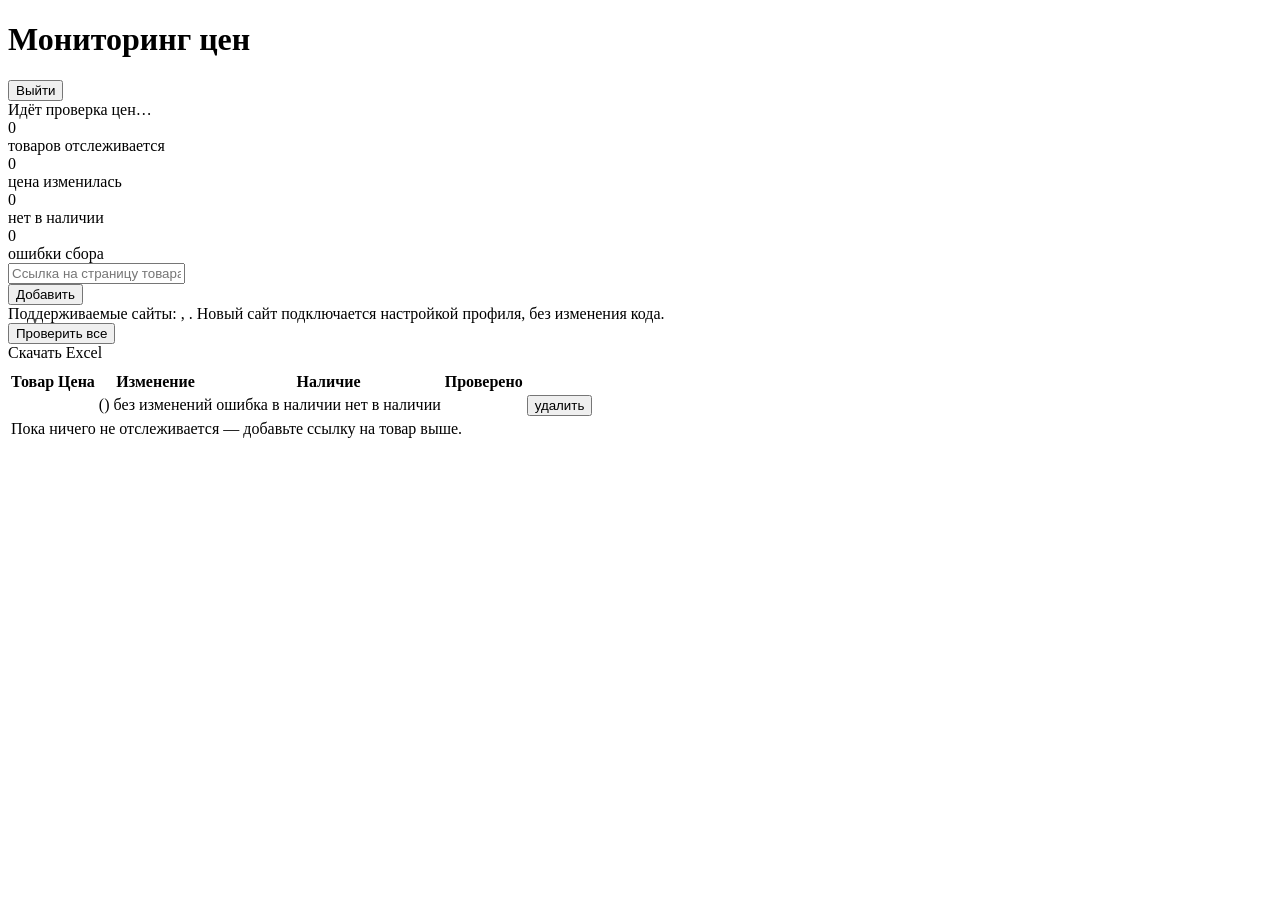
==== src/main/resources/templates/index.html @ e039830a "PMD-1 init demo" ====
<!DOCTYPE html>
<html lang="ru" xmlns:th="http://www.thymeleaf.org">
<head>
    <meta charset="UTF-8">
    <meta name="viewport" content="width=device-width, initial-scale=1">
    <title>Мониторинг цен</title>
    <link rel="stylesheet" th:href="@{/css/app.css}">
</head>
<body>
<div class="topbar">
    <h1>Мониторинг цен</h1>
    <form th:action="@{/logout}" method="post">
        <button class="link" type="submit">Выйти</button>
    </form>
</div>

<div class="container">
    <div class="flash ok" th:if="${message}" th:text="${message}"></div>
    <div class="flash error" th:if="${error}" th:text="${error}"></div>
    <div class="flash ok" th:if="${running}">Идёт проверка цен…</div>

    <div class="cards">
        <div class="card"><div class="value" th:text="${rows.size()}">0</div><div class="label">товаров отслеживается</div></div>
        <div class="card"><div class="value" th:text="${changedCount}">0</div><div class="label">цена изменилась</div></div>
        <div class="card"><div class="value" th:text="${outOfStockCount}">0</div><div class="label">нет в наличии</div></div>
        <div class="card"><div class="value" th:text="${errorCount}">0</div><div class="label">ошибки сбора</div></div>
    </div>

    <div class="panel">
        <form th:action="@{/products}" method="post" class="row">
            <div class="grow">
                <input type="url" name="url" required placeholder="Ссылка на страницу товара"
                       th:value="${url}">
            </div>
            <button type="submit">Добавить</button>
        </form>
        <div class="hint">
            Поддерживаемые сайты:
            <span th:each="site, it : ${sites}"><span th:text="${site.name}"></span><span th:unless="${it.last}">, </span></span>.
            Новый сайт подключается настройкой профиля, без изменения кода.
        </div>
    </div>

    <div class="panel">
        <div class="row" style="margin-bottom: 8px">
            <div class="grow"></div>
            <form th:action="@{/check-all}" method="post"><button class="secondary" type="submit">Проверить все</button></form>
            <a class="button secondary" th:href="@{/export.xlsx}">Скачать Excel</a>
        </div>
        <table>
            <thead>
            <tr>
                <th>Товар</th>
                <th class="num">Цена</th>
                <th class="num">Изменение</th>
                <th>Наличие</th>
                <th class="hide-mobile">Проверено</th>
                <th></th>
            </tr>
            </thead>
            <tbody>
            <tr th:each="row : ${rows}">
                <td>
                    <a class="product-name" th:href="@{/products/{id}(id=${row.product.id})}"
                       th:text="${row.product.displayName}"></a>
                    <div class="site" th:text="${row.siteName}"></div>
                    <div class="error-text" th:if="${row.lastError}" th:text="${row.lastError}"></div>
                </td>
                <td class="num" th:text="${view.money(row.price)}"></td>
                <td class="num">
                    <span th:if="${row.change != null and row.change.signum() != 0}"
                          th:classappend="${row.change.signum() > 0} ? 'up' : 'down'">
                        <span th:text="${view.signedMoney(row.change)}"></span>
                        (<span th:text="${view.signedPercent(row.changePercent)}"></span>)
                    </span>
                    <span class="site" th:if="${row.change != null and row.change.signum() == 0}">без изменений</span>
                </td>
                <td>
                    <span class="badge err" th:if="${row.lastError}">ошибка</span>
                    <span th:unless="${row.lastError}">
                        <span class="badge in" th:if="${row.available == true}">в наличии</span>
                        <span class="badge out" th:if="${row.available == false}">нет в наличии</span>
                    </span>
                </td>
                <td class="hide-mobile" th:text="${view.dateTime(row.lastCheckedAt)}"></td>
                <td>
                    <form th:action="@{/products/{id}/delete(id=${row.product.id})}" method="post"
                          onsubmit="return confirm('Удалить товар из мониторинга вместе с историей?')">
                        <button class="link" type="submit">удалить</button>
                    </form>
                </td>
            </tr>
            <tr th:if="${rows.isEmpty()}">
                <td colspan="6" class="site">Пока ничего не отслеживается — добавьте ссылку на товар выше.</td>
            </tr>
            </tbody>
        </table>
    </div>
</div>
</body>
</html>
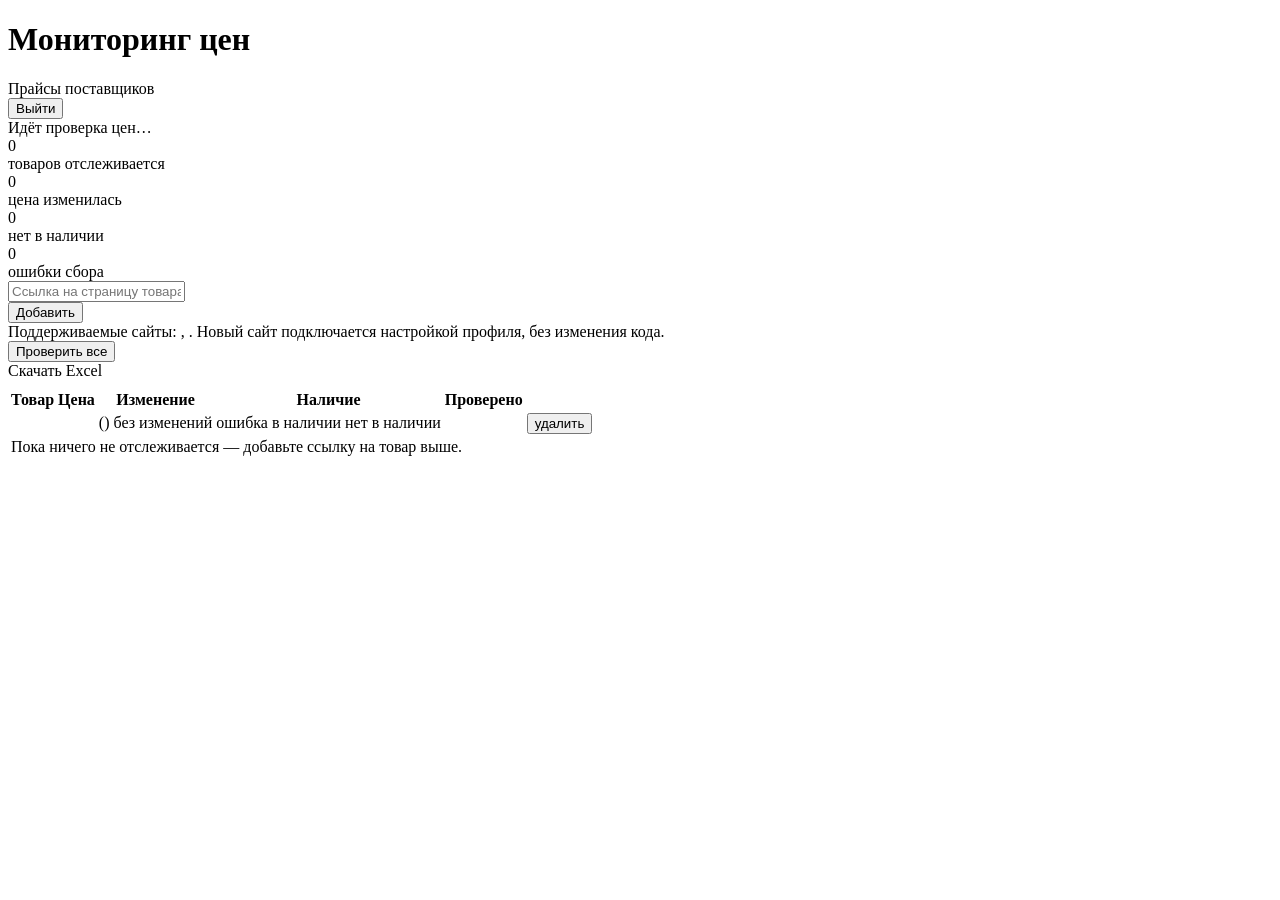
==== commit f5429a71: "PMD-2" ====
--- a/src/main/resources/templates/index.html
+++ b/src/main/resources/templates/index.html
@@ -8,7 +8,10 @@
 </head>
 <body>
 <div class="topbar">
-    <h1>Мониторинг цен</h1>
+    <div class="nav">
+        <h1>Мониторинг цен</h1>
+        <a th:href="@{/pricelists}">Прайсы поставщиков</a>
+    </div>
     <form th:action="@{/logout}" method="post">
         <button class="link" type="submit">Выйти</button>
     </form>
